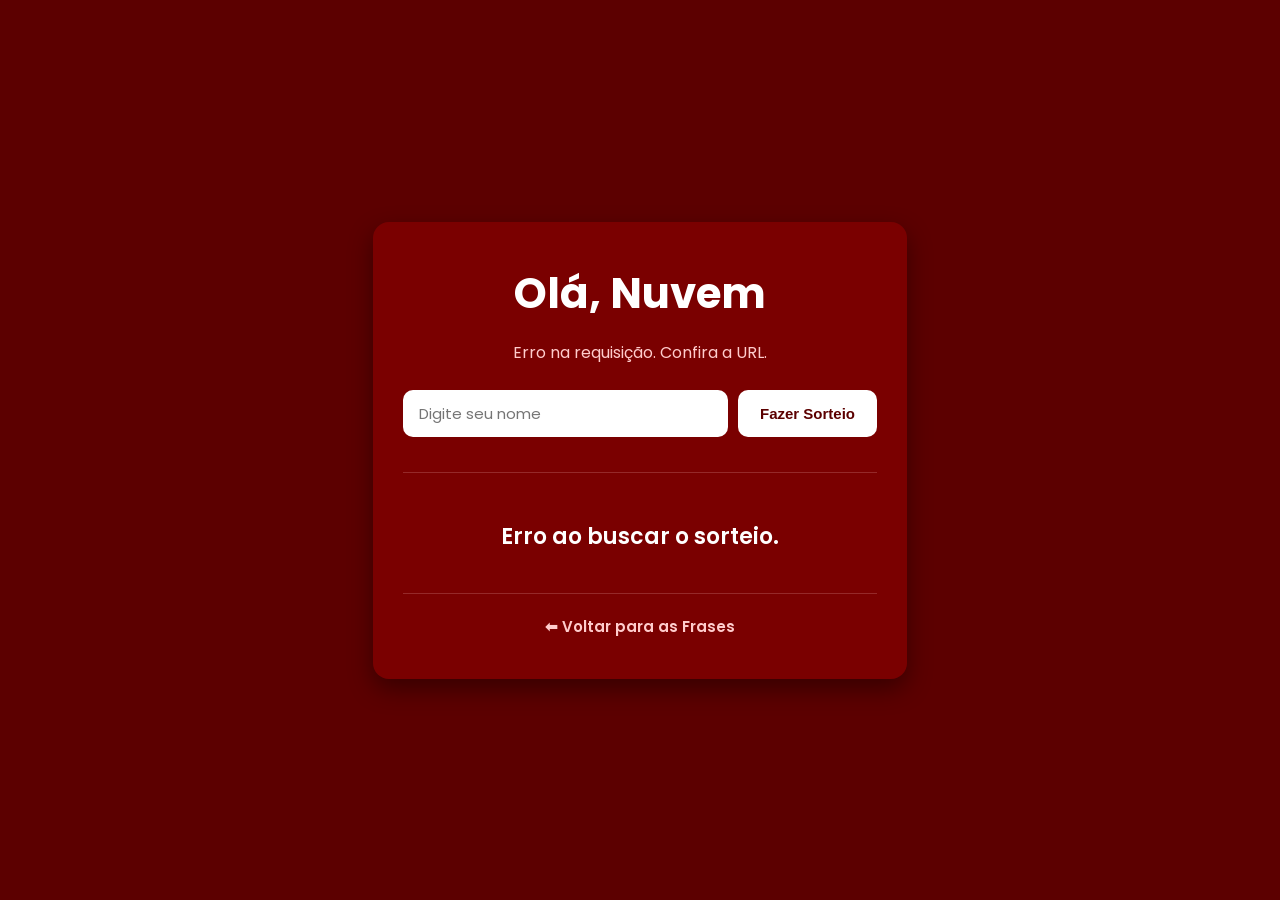
==== sorteio.html @ f075ea1a "refactor index.html and style.css for improved structure and new features; add sorteio.html for new " ====
<!DOCTYPE html>
<html lang="pt-BR">

<head>
  <meta charset="UTF-8">
  <meta name="viewport" content="width=device-width, initial-scale=1.0">
  <title>Olá, Nuvem - Sorteio</title>
  <link rel="stylesheet" href="style.css">
</head>

<body>
  <main>
    <h1 id="saudacao-titulo">Olá, Nuvem</h1>
    <p id="status">Carregando a resposta do servidor...</p>

    <div class="controles">
      <input type="text" id="input-nome" placeholder="Digite seu nome">
      <button id="btn-sorteio">Fazer Sorteio</button>
    </div>

    <div class="secao-sorteio">
      <p id="resultado-sorteio">Nenhum número sorteado ainda.</p>
    </div>

    <!-- Link para voltar para a página de frases -->
    <div class="navegacao">
      <a href="index.html" class="link-pagina">⬅ Voltar para as Frases</a>
    </div>
  </main>

  <script>
    const URL_DO_WORKER = "https://projeto-cloud-api.joselucasa937.workers.dev/sorteio";

    async function fazerSorteio() {
      const status = document.getElementById("status");
      const tituloElemento = document.getElementById("saudacao-titulo");
      const resultadoElemento = document.getElementById("resultado-sorteio");
      const nomeDigitado = document.getElementById("input-nome").value;

      status.textContent = "Buscando...";
      resultadoElemento.textContent = "Sorteando...";

      try {
        const urlCompleta = `${URL_DO_WORKER}?nome=${encodeURIComponent(nomeDigitado)}`;

        const resposta = await fetch(urlCompleta);
        const dados = await resposta.json();

        // Atualiza a tela com os 3 dados: Saudação, Hora e Número
        tituloElemento.textContent = dados.mensagem;
        status.textContent = "Hora do servidor: " + dados.horaDoServidor;
        resultadoElemento.textContent = `Número sorteado: ${dados.numero}`;

      } catch (erro) {
        status.textContent = "Erro na requisição. Confira a URL.";
        resultadoElemento.textContent = "Erro ao buscar o sorteio.";
      }
    }

    document.getElementById("btn-sorteio").addEventListener("click", fazerSorteio);
    fazerSorteio(); // Faz uma busca inicial ao carregar a página
  </script>
</body>

</html>
---- style.css ----
@import url("https://fonts.googleapis.com/css2?family=Poppins:ital,wght@0,400;0,600&display=swap");

body {
  margin: 0;
  min-height: 100vh;
  display: grid;
  place-items: center;
  font-family: "Poppins", sans-serif;
  background: #5c0000; /* Fundo vermelho escuro */
  color: #ffffff; /* Letras brancas */
}

main {
  text-align: center;
  padding: 40px 30px;
  max-width: 520px;
  background: #7a0000; /* Um vermelho um pouco mais claro para destacar o centro */
  border-radius: 16px;
  box-shadow: 0 10px 25px rgba(0, 0, 0, 0.4);
}

h1 {
  font-size: 42px;
  margin: 0 0 10px;
}

h2 {
  font-size: 24px;
  margin: 0 0 10px;
}

#status {
  font-size: 16px;
  color: #ffcccc; /* Um tom de rosa/vermelho bem clarinho para texto secundário */
  min-height: 24px;
  line-height: 1.5;
}

/* Estilo para a nova frase do dia */
#frase-do-dia {
  font-size: 22px;
  font-style: italic;
  margin: 25px 0;
  color: #ffffff;
  min-height: 66px;
}

button {
  margin-top: 0;
  background: #ffffff;
  color: #5c0000;
  border: none;
  padding: 12px 22px;
  border-radius: 10px;
  font-size: 15px;
  font-weight: 600;
  cursor: pointer;
  transition:
    background 0.3s,
    transform 0.1s;
}

button:hover {
  background: #ffcccc;
}
button:active {
  transform: scale(0.95);
}
#input-nome {
  padding: 12px 16px;
  border-radius: 10px;
  border: none;
  font-size: 15px;
  font-family: "Poppins", sans-serif;
  outline: none;
}
.secao-sorteio {
  margin-top: 35px;
  padding-top: 25px;
  border-top: 1px solid rgba(255, 204, 204, 0.2); /* Linha sutil de divisão */
}
#resultado-sorteio {
  font-size: 22px;
  color: #ffffff;
  font-weight: 600;
  margin-bottom: 20px;
  min-height: 27px;
}

/* Estilos para a navegação entre as páginas */
.navegacao {
  margin-top: 40px;
  padding-top: 20px;
  border-top: 1px solid rgba(255, 204, 204, 0.2);
}

.link-pagina {
  color: #ffcccc;
  text-decoration: none;
  font-size: 15px;
  font-weight: 600;
  transition: color 0.3s;
}

.link-pagina:hover {
  color: #ffffff;
  text-decoration: underline;
}

.controles {
  display: flex;
  justify-content: center;
  gap: 10px;
  margin-top: 25px;
  margin-bottom: 25px;
}
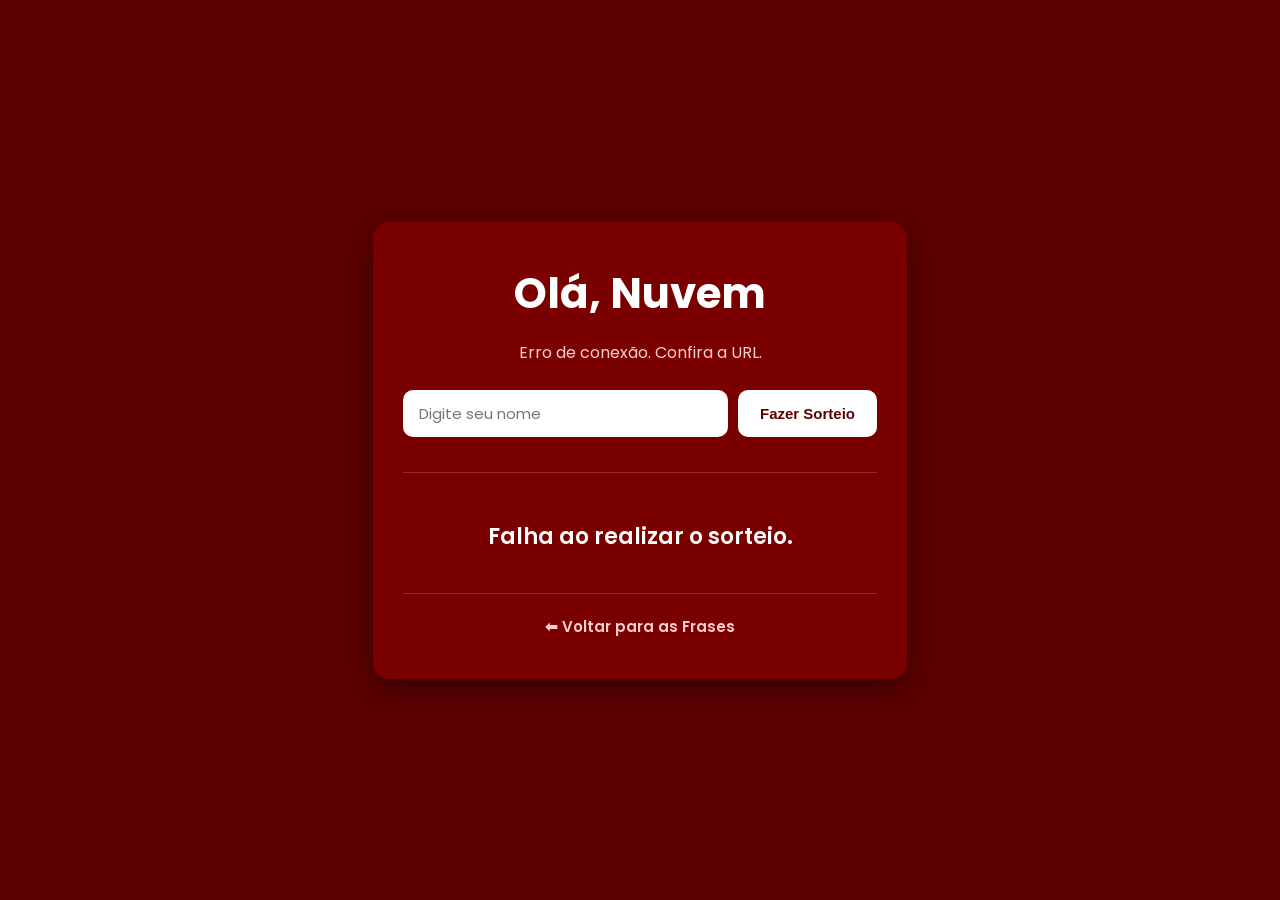
==== commit e3bf168e: "enhance error handling in index.html and sorteio.html for better user feedback" ====
--- a/sorteio.html
+++ b/sorteio.html
@@ -44,21 +44,28 @@
         const urlCompleta = `${URL_DO_WORKER}?nome=${encodeURIComponent(nomeDigitado)}`;
 
         const resposta = await fetch(urlCompleta);
+
+        // Tratamento de erro elegante:
+        if (!resposta.ok) {
+          status.textContent = "Ops! Rota de sorteio não encontrada (Erro 404).";
+          resultadoElemento.textContent = "Tente novamente mais tarde.";
+          return; // Encerra a execução
+        }
+
         const dados = await resposta.json();
 
-        // Atualiza a tela com os 3 dados: Saudação, Hora e Número
         tituloElemento.textContent = dados.mensagem;
         status.textContent = "Hora do servidor: " + dados.horaDoServidor;
         resultadoElemento.textContent = `Número sorteado: ${dados.numero}`;
 
       } catch (erro) {
-        status.textContent = "Erro na requisição. Confira a URL.";
-        resultadoElemento.textContent = "Erro ao buscar o sorteio.";
+        status.textContent = "Erro de conexão. Confira a URL.";
+        resultadoElemento.textContent = "Falha ao realizar o sorteio.";
       }
     }
 
     document.getElementById("btn-sorteio").addEventListener("click", fazerSorteio);
-    fazerSorteio(); // Faz uma busca inicial ao carregar a página
+    fazerSorteio(); 
   </script>
 </body>
 
